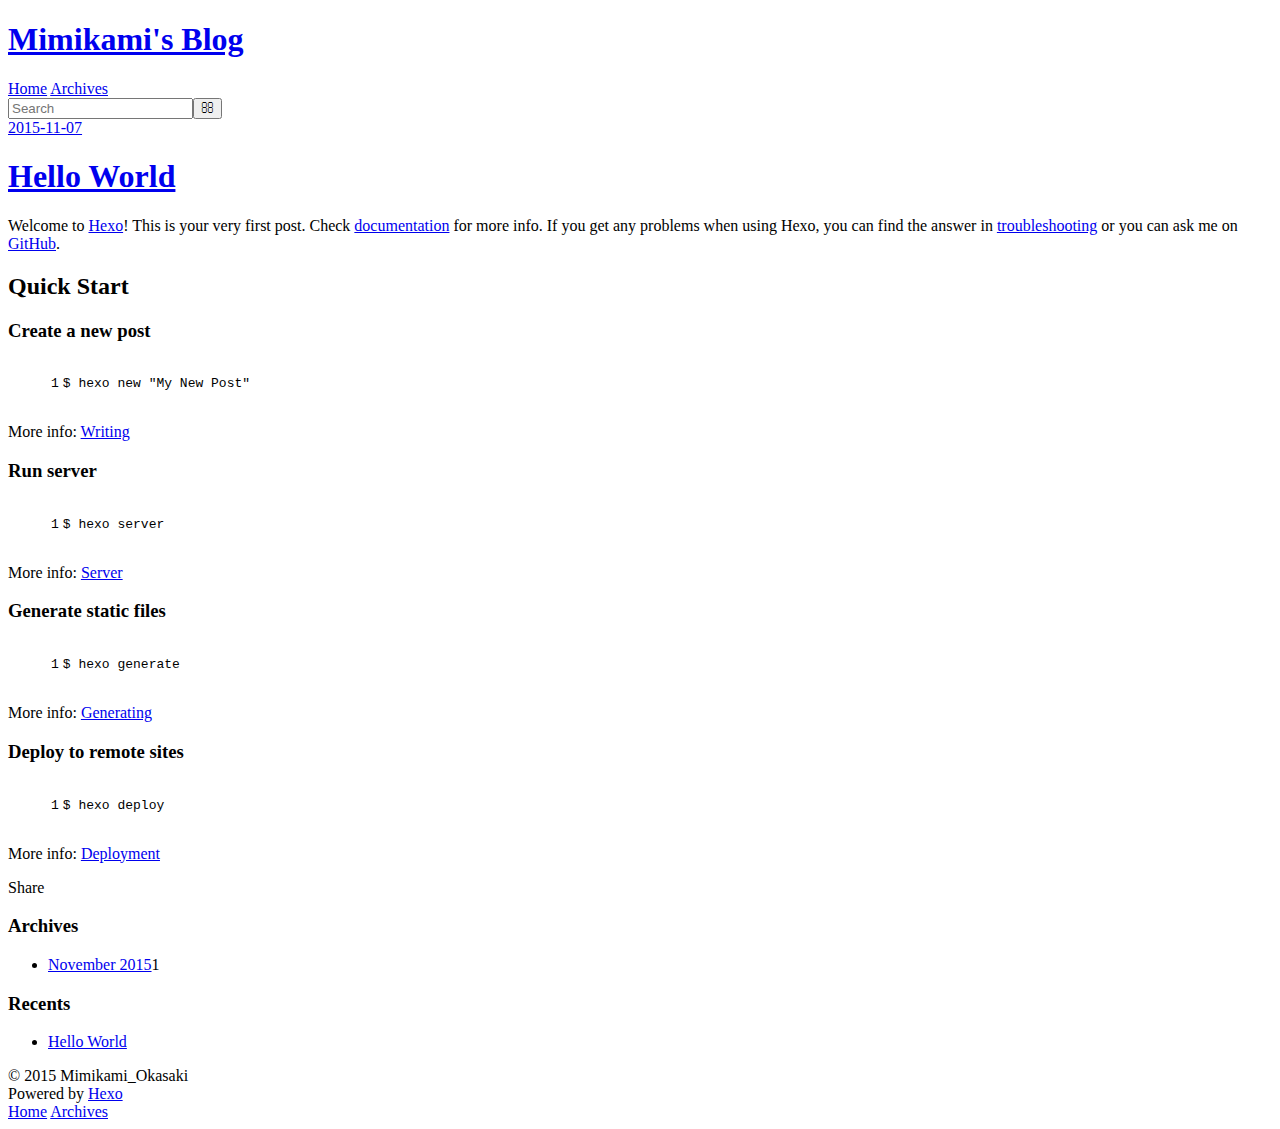
==== index.html @ e6344214 "Site updated: 2015-12-16 21:46:57" ====
<!DOCTYPE html>
<html>
<head>
  <meta charset="utf-8">
  
  <title>Mimikami&#39;s Blog</title>
  <meta name="viewport" content="width=device-width, initial-scale=1, maximum-scale=1">
  <meta name="description">
<meta property="og:type" content="website">
<meta property="og:title" content="Mimikami's Blog">
<meta property="og:url" content="http://Mimikami.github.io/blog_hexo/index.html">
<meta property="og:site_name" content="Mimikami's Blog">
<meta property="og:description">
<meta name="twitter:card" content="summary">
<meta name="twitter:title" content="Mimikami's Blog">
<meta name="twitter:description">
  
    <link rel="alternative" href="/atom.xml" title="Mimikami&#39;s Blog" type="application/atom+xml">
  
  
    <link rel="icon" href="/favicon.png">
  
  <link href="//fonts.googleapis.com/css?family=Source+Code+Pro" rel="stylesheet" type="text/css">
  <link rel="stylesheet" href="/blog_hexo/css/style.css" type="text/css">
  

</head>
<body>
  <div id="container">
    <div id="wrap">
      <header id="header">
  <div id="banner"></div>
  <div id="header-outer" class="outer">
    <div id="header-title" class="inner">
      <h1 id="logo-wrap">
        <a href="/" id="logo">Mimikami&#39;s Blog</a>
      </h1>
      
    </div>
    <div id="header-inner" class="inner">
      <nav id="main-nav">
        <a id="main-nav-toggle" class="nav-icon"></a>
        
          <a class="main-nav-link" href="/">Home</a>
        
          <a class="main-nav-link" href="/archives">Archives</a>
        
      </nav>
      <nav id="sub-nav">
        
          <a id="nav-rss-link" class="nav-icon" href="/atom.xml" title="RSS Feed"></a>
        
        <a id="nav-search-btn" class="nav-icon" title="Search"></a>
      </nav>
      <div id="search-form-wrap">
        <form action="//google.com/search" method="get" accept-charset="UTF-8" class="search-form"><input type="search" name="q" results="0" class="search-form-input" placeholder="Search"><button type="submit" class="search-form-submit">&#xF002;</button><input type="hidden" name="sitesearch" value="http://Mimikami.github.io/blog_hexo"></form>
      </div>
    </div>
  </div>
</header>
      <div class="outer">
        <section id="main">
  
    <article id="post-hello-world" class="article article-type-post" itemscope itemprop="blogPost">
  <div class="article-meta">
    <a href="/blog_hexo/2015/11/07/hello-world/" class="article-date">
  <time datetime="2015-11-07T07:19:30.053Z" itemprop="datePublished">2015-11-07</time>
</a>
    
  </div>
  <div class="article-inner">
    
    
      <header class="article-header">
        
  
    <h1 itemprop="name">
      <a class="article-title" href="/blog_hexo/2015/11/07/hello-world/">Hello World</a>
    </h1>
  

      </header>
    
    <div class="article-entry" itemprop="articleBody">
      
        <p>Welcome to <a href="http://hexo.io/" target="_blank" rel="external">Hexo</a>! This is your very first post. Check <a href="http://hexo.io/docs/" target="_blank" rel="external">documentation</a> for more info. If you get any problems when using Hexo, you can find the answer in <a href="http://hexo.io/docs/troubleshooting.html" target="_blank" rel="external">troubleshooting</a> or you can ask me on <a href="https://github.com/hexojs/hexo/issues" target="_blank" rel="external">GitHub</a>.</p>
<h2 id="Quick_Start">Quick Start</h2><h3 id="Create_a_new_post">Create a new post</h3><figure class="highlight bash"><table><tr><td class="gutter"><pre><span class="line">1</span><br></pre></td><td class="code"><pre><span class="line">$ hexo new <span class="string">"My New Post"</span></span><br></pre></td></tr></table></figure>
<p>More info: <a href="http://hexo.io/docs/writing.html" target="_blank" rel="external">Writing</a></p>
<h3 id="Run_server">Run server</h3><figure class="highlight bash"><table><tr><td class="gutter"><pre><span class="line">1</span><br></pre></td><td class="code"><pre><span class="line">$ hexo server</span><br></pre></td></tr></table></figure>
<p>More info: <a href="http://hexo.io/docs/server.html" target="_blank" rel="external">Server</a></p>
<h3 id="Generate_static_files">Generate static files</h3><figure class="highlight bash"><table><tr><td class="gutter"><pre><span class="line">1</span><br></pre></td><td class="code"><pre><span class="line">$ hexo generate</span><br></pre></td></tr></table></figure>
<p>More info: <a href="http://hexo.io/docs/generating.html" target="_blank" rel="external">Generating</a></p>
<h3 id="Deploy_to_remote_sites">Deploy to remote sites</h3><figure class="highlight bash"><table><tr><td class="gutter"><pre><span class="line">1</span><br></pre></td><td class="code"><pre><span class="line">$ hexo deploy</span><br></pre></td></tr></table></figure>
<p>More info: <a href="http://hexo.io/docs/deployment.html" target="_blank" rel="external">Deployment</a></p>

      
    </div>
    <footer class="article-footer">
      <a data-url="http://Mimikami.github.io/blog_hexo/2015/11/07/hello-world/" data-id="cigou8h9j0000t8uauvgqv0rv" class="article-share-link">Share</a>
      
      
    </footer>
  </div>
  
</article>


  
  
</section>
        
          <aside id="sidebar">
  
    
  
    
  
    
  
    
  <div class="widget-wrap">
    <h3 class="widget-title">Archives</h3>
    <div class="widget">
      <ul class="archive-list"><li class="archive-list-item"><a class="archive-list-link" href="/blog_hexo/archives/2015/11/">November 2015</a><span class="archive-list-count">1</span></li></ul>
    </div>
  </div>

  
    
  <div class="widget-wrap">
    <h3 class="widget-title">Recents</h3>
    <div class="widget">
      <ul>
        
          <li>
            <a href="/blog_hexo/2015/11/07/hello-world/">Hello World</a>
          </li>
        
      </ul>
    </div>
  </div>

  
</aside>
        
      </div>
      <footer id="footer">
  
  <div class="outer">
    <div id="footer-info" class="inner">
      &copy; 2015 Mimikami_Okasaki<br>
      Powered by <a href="http://hexo.io/" target="_blank">Hexo</a>
    </div>
  </div>
</footer>
    </div>
    <nav id="mobile-nav">
  
    <a href="/" class="mobile-nav-link">Home</a>
  
    <a href="/archives" class="mobile-nav-link">Archives</a>
  
</nav>
    

<script src="//ajax.googleapis.com/ajax/libs/jquery/2.0.3/jquery.min.js"></script>


  <link rel="stylesheet" href="/blog_hexo/fancybox/jquery.fancybox.css" type="text/css">
  <script src="/blog_hexo/fancybox/jquery.fancybox.pack.js" type="text/javascript"></script>


<script src="/blog_hexo/js/script.js" type="text/javascript"></script>

  </div>
</body>
</html>
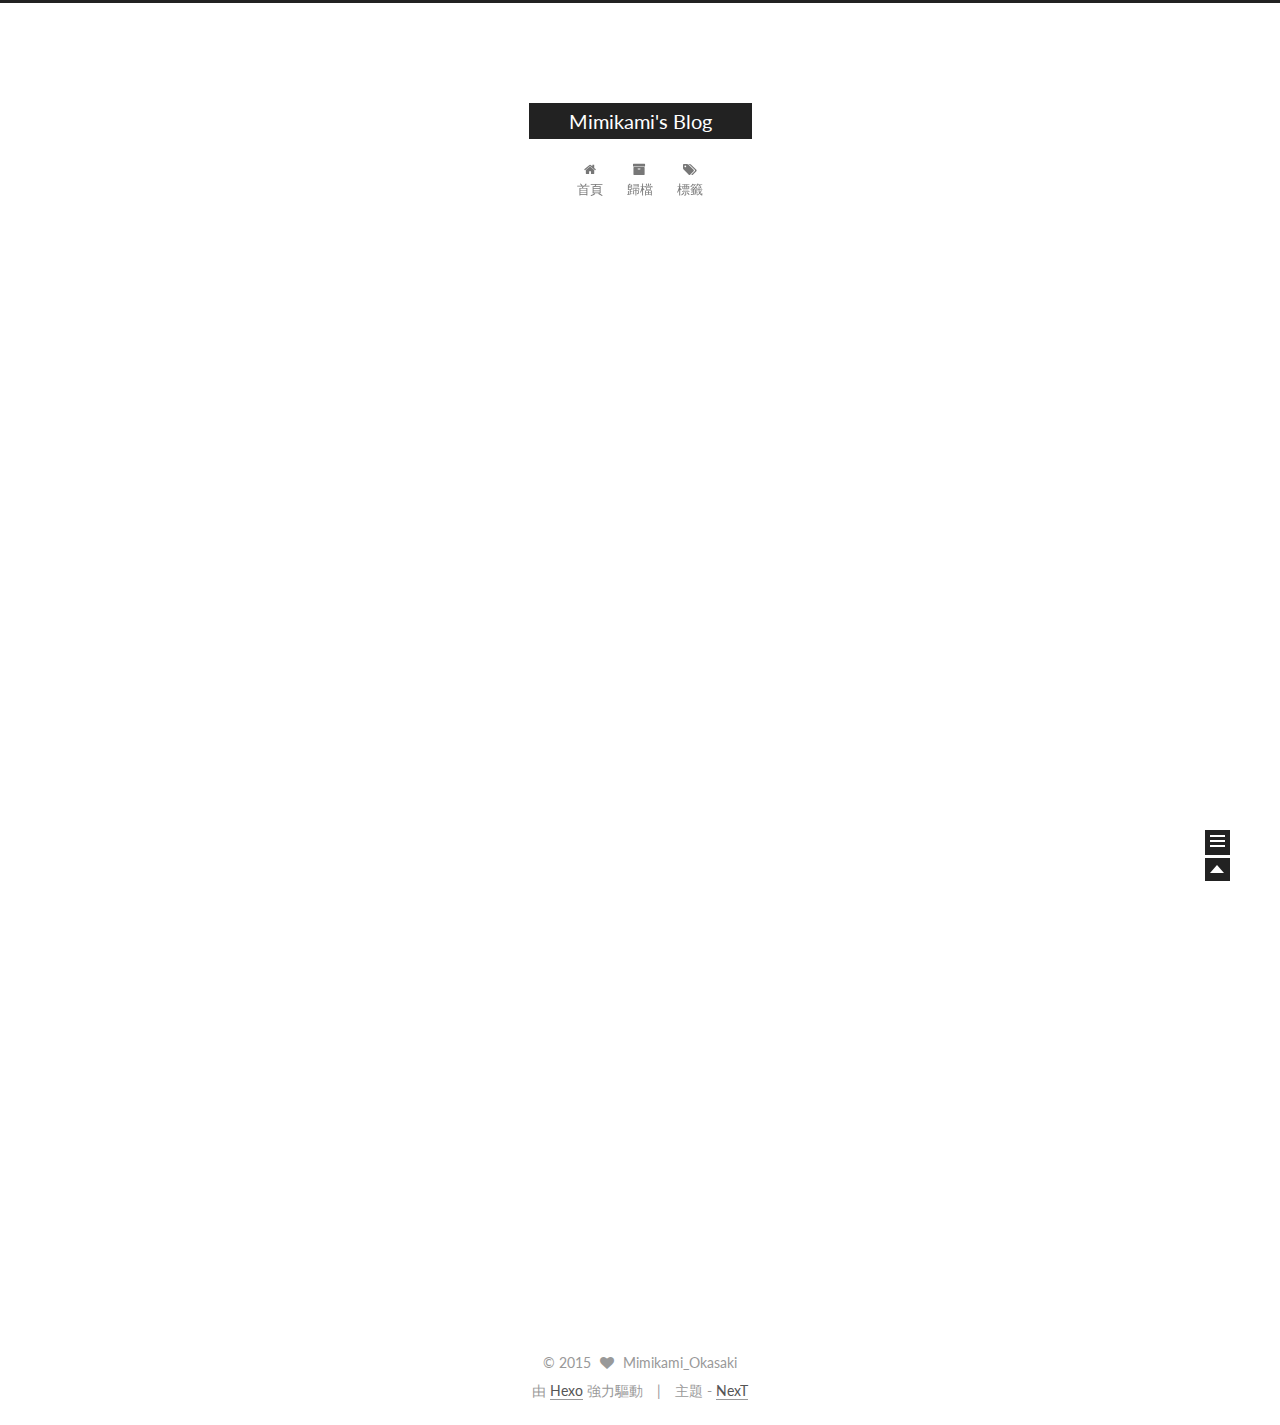
==== commit e5266e33: "Site updated: 2015-12-16 21:50:16" ====
--- a/index.html
+++ b/index.html
@@ -1,89 +1,255 @@
-<!DOCTYPE html>
-<html>
+<!doctype html>
+<html class="theme-next   use-motion ">
 <head>
-  <meta charset="utf-8">
-  
-  <title>Mimikami&#39;s Blog</title>
-  <meta name="viewport" content="width=device-width, initial-scale=1, maximum-scale=1">
-  <meta name="description">
+  <meta charset="UTF-8"/>
+<meta http-equiv="X-UA-Compatible" content="IE=edge,chrome=1" />
+<meta name="viewport" content="width=device-width, initial-scale=1, maximum-scale=1"/>
+
+
+
+<meta http-equiv="Cache-Control" content="no-transform" />
+<meta http-equiv="Cache-Control" content="no-siteapp" />
+
+
+
+
+
+
+
+
+
+
+
+
+  <link href="/vendors/fancybox/source/jquery.fancybox.css?v=2.1.5" rel="stylesheet" type="text/css"/>
+
+
+
+
+  <link href="//fonts.googleapis.com/css?family=Lato:300,400,700,400italic&subset=latin,latin-ext" rel="stylesheet" type="text/css">
+
+
+
+<link href="/vendors/font-awesome/css/font-awesome.min.css?v=4.4.0" rel="stylesheet" type="text/css" />
+
+<link href="/css/main.css?v=0.4.5.2" rel="stylesheet" type="text/css" />
+
+
+  <meta name="keywords" content="Hexo, NexT" />
+
+
+
+
+
+  <link rel="alternate" href="/atom.xml" title="Mimikami's Blog" type="application/atom+xml" />
+
+
+
+
+  <link rel="shortcut icon" type="image/x-icon" href="/favicon.ico?v=0.4.5.2" />
+
+
+
+
+
+
+<meta name="description">
 <meta property="og:type" content="website">
 <meta property="og:title" content="Mimikami's Blog">
-<meta property="og:url" content="http://Mimikami.github.io/blog_hexo/index.html">
+<meta property="og:url" content="http://Mimikami.github.io/index.html">
 <meta property="og:site_name" content="Mimikami's Blog">
 <meta property="og:description">
 <meta name="twitter:card" content="summary">
 <meta name="twitter:title" content="Mimikami's Blog">
 <meta name="twitter:description">
-  
-    <link rel="alternative" href="/atom.xml" title="Mimikami&#39;s Blog" type="application/atom+xml">
-  
-  
-    <link rel="icon" href="/favicon.png">
-  
-  <link href="//fonts.googleapis.com/css?family=Source+Code+Pro" rel="stylesheet" type="text/css">
-  <link rel="stylesheet" href="/blog_hexo/css/style.css" type="text/css">
-  
-
+
+
+
+<script type="text/javascript" id="hexo.configuration">
+  var CONFIG = {
+    scheme: '',
+    sidebar: 'post',
+    motion: true
+  };
+</script>
+
+  <title> Mimikami's Blog </title>
 </head>
-<body>
-  <div id="container">
-    <div id="wrap">
-      <header id="header">
-  <div id="banner"></div>
-  <div id="header-outer" class="outer">
-    <div id="header-title" class="inner">
-      <h1 id="logo-wrap">
-        <a href="/" id="logo">Mimikami&#39;s Blog</a>
-      </h1>
-      
-    </div>
-    <div id="header-inner" class="inner">
-      <nav id="main-nav">
-        <a id="main-nav-toggle" class="nav-icon"></a>
-        
-          <a class="main-nav-link" href="/">Home</a>
-        
-          <a class="main-nav-link" href="/archives">Archives</a>
-        
-      </nav>
-      <nav id="sub-nav">
-        
-          <a id="nav-rss-link" class="nav-icon" href="/atom.xml" title="RSS Feed"></a>
-        
-        <a id="nav-search-btn" class="nav-icon" title="Search"></a>
-      </nav>
-      <div id="search-form-wrap">
-        <form action="//google.com/search" method="get" accept-charset="UTF-8" class="search-form"><input type="search" name="q" results="0" class="search-form-input" placeholder="Search"><button type="submit" class="search-form-submit">&#xF002;</button><input type="hidden" name="sitesearch" value="http://Mimikami.github.io/blog_hexo"></form>
-      </div>
-    </div>
+
+<body itemscope itemtype="http://schema.org/WebPage" lang="">
+
+  <!--[if lte IE 8]>
+  <div style=' clear: both; height: 59px; padding:0 0 0 15px; position: relative;margin:0 auto;'>
+    <a href="http://windows.microsoft.com/en-US/internet-explorer/products/ie/home?ocid=ie6_countdown_bannercode">
+      <img src="http://7u2nvr.com1.z0.glb.clouddn.com/picouterie.jpg" border="0" height="42" width="820"
+           alt="You are using an outdated browser. For a faster, safer browsing experience, upgrade for free today or use other browser ,like chrome firefox safari."
+           style='margin-left:auto;margin-right:auto;display: block;'/>
+    </a>
   </div>
-</header>
-      <div class="outer">
-        <section id="main">
-  
-    <article id="post-hello-world" class="article article-type-post" itemscope itemprop="blogPost">
-  <div class="article-meta">
-    <a href="/blog_hexo/2015/11/07/hello-world/" class="article-date">
-  <time datetime="2015-11-07T07:19:30.053Z" itemprop="datePublished">2015-11-07</time>
-</a>
-    
+<![endif]-->
+  
+
+
+
+
+
+
+  <div class="container one-column 
+   page-home 
+">
+    <div class="headband"></div>
+
+    <header id="header" class="header" itemscope itemtype="http://schema.org/WPHeader">
+      <div class="header-inner"><div class="site-meta ">
+  
+
+  <div class="custom-logo-site-title">
+    <a href="/"  class="brand" rel="start">
+      <span class="logo-line-before"><i></i></span>
+      <span class="site-title">Mimikami's Blog</span>
+      <span class="logo-line-after"><i></i></span>
+    </a>
   </div>
-  <div class="article-inner">
-    
-    
-      <header class="article-header">
-        
-  
-    <h1 itemprop="name">
-      <a class="article-title" href="/blog_hexo/2015/11/07/hello-world/">Hello World</a>
-    </h1>
-  
-
+  <p class="site-subtitle"></p>
+</div>
+
+<div class="site-nav-toggle">
+  <button>
+    <span class="btn-bar"></span>
+    <span class="btn-bar"></span>
+    <span class="btn-bar"></span>
+  </button>
+</div>
+
+<nav class="site-nav">
+  
+
+  
+    <ul id="menu" class="menu ">
+      
+        
+        <li class="menu-item menu-item-home">
+          <a href="/" rel="section">
+            
+              <i class="menu-item-icon fa fa-home fa-fw"></i> <br />
+            
+            首頁
+          </a>
+        </li>
+      
+        
+        <li class="menu-item menu-item-archives">
+          <a href="/archives" rel="section">
+            
+              <i class="menu-item-icon fa fa-archive fa-fw"></i> <br />
+            
+            歸檔
+          </a>
+        </li>
+      
+        
+        <li class="menu-item menu-item-tags">
+          <a href="/tags" rel="section">
+            
+              <i class="menu-item-icon fa fa-tags fa-fw"></i> <br />
+            
+            標籤
+          </a>
+        </li>
+      
+
+      
+      
+    </ul>
+  
+
+  
+</nav>
+
+ </div>
+    </header>
+
+    <main id="main" class="main">
+      <div class="main-inner">
+        <div id="content" class="content">
+          
+  <section id="posts" class="posts-expand">
+
+    
+
+    
+    
+      
+      
+        
+        
+        
+      
+
+      
+    
+
+    
+      
+
+  
+  
+
+  
+  
+  
+
+  <article class="post post-type-normal " itemscope itemtype="http://schema.org/Article">
+
+    
+      <header class="post-header">
+
+        
+        
+          <h1 class="post-title" itemprop="name headline">
+            
+            
+              
+                
+                <a class="post-title-link" href="/2015/11/07/hello-world/" itemprop="url">
+                  Hello World
+                </a>
+              
+            
+          </h1>
+        
+
+        <div class="post-meta">
+          <span class="post-time">
+            發表於
+            <time itemprop="dateCreated" datetime="2015-11-07T15:19:30+08:00" content="2015-11-07">
+              2015-11-07
+            </time>
+          </span>
+
+          
+
+          
+            
+          
+
+          
+
+        </div>
       </header>
     
-    <div class="article-entry" itemprop="articleBody">
-      
-        <p>Welcome to <a href="http://hexo.io/" target="_blank" rel="external">Hexo</a>! This is your very first post. Check <a href="http://hexo.io/docs/" target="_blank" rel="external">documentation</a> for more info. If you get any problems when using Hexo, you can find the answer in <a href="http://hexo.io/docs/troubleshooting.html" target="_blank" rel="external">troubleshooting</a> or you can ask me on <a href="https://github.com/hexojs/hexo/issues" target="_blank" rel="external">GitHub</a>.</p>
+
+
+    <div class="post-body">
+
+      
+      
+
+      
+        
+          <span itemprop="articleBody">
+            
+              <p>Welcome to <a href="http://hexo.io/" target="_blank" rel="external">Hexo</a>! This is your very first post. Check <a href="http://hexo.io/docs/" target="_blank" rel="external">documentation</a> for more info. If you get any problems when using Hexo, you can find the answer in <a href="http://hexo.io/docs/troubleshooting.html" target="_blank" rel="external">troubleshooting</a> or you can ask me on <a href="https://github.com/hexojs/hexo/issues" target="_blank" rel="external">GitHub</a>.</p>
 <h2 id="Quick_Start">Quick Start</h2><h3 id="Create_a_new_post">Create a new post</h3><figure class="highlight bash"><table><tr><td class="gutter"><pre><span class="line">1</span><br></pre></td><td class="code"><pre><span class="line">$ hexo new <span class="string">"My New Post"</span></span><br></pre></td></tr></table></figure>
 <p>More info: <a href="http://hexo.io/docs/writing.html" target="_blank" rel="external">Writing</a></p>
 <h3 id="Run_server">Run server</h3><figure class="highlight bash"><table><tr><td class="gutter"><pre><span class="line">1</span><br></pre></td><td class="code"><pre><span class="line">$ hexo server</span><br></pre></td></tr></table></figure>
@@ -93,85 +259,189 @@
 <h3 id="Deploy_to_remote_sites">Deploy to remote sites</h3><figure class="highlight bash"><table><tr><td class="gutter"><pre><span class="line">1</span><br></pre></td><td class="code"><pre><span class="line">$ hexo deploy</span><br></pre></td></tr></table></figure>
 <p>More info: <a href="http://hexo.io/docs/deployment.html" target="_blank" rel="external">Deployment</a></p>
 
+            
+          </span>
+        
       
     </div>
-    <footer class="article-footer">
-      <a data-url="http://Mimikami.github.io/blog_hexo/2015/11/07/hello-world/" data-id="cigou8h9j0000t8uauvgqv0rv" class="article-share-link">Share</a>
-      
+
+    <footer class="post-footer">
+      
+
+      
+
+      
+      
+        <div class="post-eof"></div>
       
     </footer>
-  </div>
-  
-</article>
-
-
-  
-  
-</section>
-        
-          <aside id="sidebar">
-  
-    
-  
-    
-  
-    
-  
-    
-  <div class="widget-wrap">
-    <h3 class="widget-title">Archives</h3>
-    <div class="widget">
-      <ul class="archive-list"><li class="archive-list-item"><a class="archive-list-link" href="/blog_hexo/archives/2015/11/">November 2015</a><span class="archive-list-count">1</span></li></ul>
+  </article>
+
+
+    
+
+  </section>
+
+  
+
+
+        </div>
+
+        
+
+
+        
+
+      </div>
+
+      
+        
+  
+  <div class="sidebar-toggle">
+    <div class="sidebar-toggle-line-wrap">
+      <span class="sidebar-toggle-line sidebar-toggle-line-first"></span>
+      <span class="sidebar-toggle-line sidebar-toggle-line-middle"></span>
+      <span class="sidebar-toggle-line sidebar-toggle-line-last"></span>
     </div>
   </div>
 
-  
-    
-  <div class="widget-wrap">
-    <h3 class="widget-title">Recents</h3>
-    <div class="widget">
-      <ul>
-        
-          <li>
-            <a href="/blog_hexo/2015/11/07/hello-world/">Hello World</a>
-          </li>
-        
-      </ul>
+  <aside id="sidebar" class="sidebar">
+    <div class="sidebar-inner">
+
+      
+
+      
+
+      <section class="site-overview sidebar-panel  sidebar-panel-active ">
+        <div class="site-author motion-element" itemprop="author" itemscope itemtype="http://schema.org/Person">
+          <img class="site-author-image" src="/images/icon_l_rur_sd.png" alt="Mimikami_Okasaki" itemprop="image"/>
+          <p class="site-author-name" itemprop="name">Mimikami_Okasaki</p>
+        </div>
+        <p class="site-description motion-element" itemprop="description"></p>
+        <nav class="site-state motion-element">
+          <div class="site-state-item site-state-posts">
+            <a href="/archives">
+              <span class="site-state-item-count">1</span>
+              <span class="site-state-item-name">文章</span>
+            </a>
+          </div>
+
+          <div class="site-state-item site-state-categories">
+            
+              <span class="site-state-item-count">0</span>
+              <span class="site-state-item-name">分類</span>
+              
+          </div>
+
+          <div class="site-state-item site-state-tags">
+            <a href="/tags">
+              <span class="site-state-item-count">0</span>
+              <span class="site-state-item-name">標籤</span>
+              </a>
+          </div>
+
+        </nav>
+
+        
+          <div class="feed-link motion-element">
+            <a href="/atom.xml" rel="alternate">
+              <i class="fa fa-rss"></i>
+              RSS
+            </a>
+          </div>
+        
+
+        <div class="links-of-author motion-element">
+          
+        </div>
+
+        
+        
+
+        <div class="links-of-author motion-element">
+          
+        </div>
+
+      </section>
+
+      
+
     </div>
+  </aside>
+
+
+      
+    </main>
+
+    <footer id="footer" class="footer">
+      <div class="footer-inner">
+        <div class="copyright" >
+  
+  &copy; 
+  <span itemprop="copyrightYear">2015</span>
+  <span class="with-love">
+    <i class="icon-next-heart fa fa-heart"></i>
+  </span>
+  <span class="author" itemprop="copyrightHolder">Mimikami_Okasaki</span>
+</div>
+
+<div class="powered-by">
+  由 <a class="theme-link" href="http://hexo.io">Hexo</a> 強力驅動
+</div>
+
+<div class="theme-info">
+  主題 -
+  <a class="theme-link" href="https://github.com/iissnan/hexo-theme-next">
+    NexT
+  </a>
+</div>
+
+
+
+      </div>
+    </footer>
+
+    <div class="back-to-top"></div>
   </div>
 
-  
-</aside>
-        
-      </div>
-      <footer id="footer">
-  
-  <div class="outer">
-    <div id="footer-info" class="inner">
-      &copy; 2015 Mimikami_Okasaki<br>
-      Powered by <a href="http://hexo.io/" target="_blank">Hexo</a>
-    </div>
-  </div>
-</footer>
-    </div>
-    <nav id="mobile-nav">
-  
-    <a href="/" class="mobile-nav-link">Home</a>
-  
-    <a href="/archives" class="mobile-nav-link">Archives</a>
-  
-</nav>
-    
-
-<script src="//ajax.googleapis.com/ajax/libs/jquery/2.0.3/jquery.min.js"></script>
-
-
-  <link rel="stylesheet" href="/blog_hexo/fancybox/jquery.fancybox.css" type="text/css">
-  <script src="/blog_hexo/fancybox/jquery.fancybox.pack.js" type="text/javascript"></script>
-
-
-<script src="/blog_hexo/js/script.js" type="text/javascript"></script>
-
-  </div>
+  <script type="text/javascript" src="/vendors/jquery/index.js?v=2.1.3"></script>
+
+  
+  
+
+  
+    
+    
+
+  
+
+
+  
+
+  
+  <script type="text/javascript" src="/vendors/fancybox/source/jquery.fancybox.pack.js"></script>
+  <script type="text/javascript" src="/js/fancy-box.js?v=0.4.5.2"></script>
+
+
+  <script type="text/javascript" src="/js/helpers.js?v=0.4.5.2"></script>
+  <script type="text/javascript" src="/vendors/velocity/velocity.min.js"></script>
+<script type="text/javascript" src="/vendors/velocity/velocity.ui.min.js"></script>
+
+<script type="text/javascript" src="/js/motion.js?v=0.4.5.2" id="motion.global"></script>
+
+
+  <script type="text/javascript" src="/vendors/fastclick/lib/fastclick.min.js?v=1.0.6"></script>
+  <script type="text/javascript" src="/vendors/jquery_lazyload/jquery.lazyload.js?v=1.9.7"></script>
+
+  
+
+  <script type="text/javascript" src="/js/bootstrap.js"></script>
+
+  
+  
+
+  
+  
+
 </body>
-</html>+</html>
--- a/css/main.css
+++ b/css/main.css
@@ -0,0 +1,2040 @@
+/* normalize.css v3.0.2 | MIT License | git.io/normalize */
+html {
+  font-family: sans-serif; /* 1 */
+  -ms-text-size-adjust: 100%; /* 2 */
+  -webkit-text-size-adjust: 100%; /* 2 */
+}
+body {
+  margin: 0;
+}
+article,
+aside,
+details,
+figcaption,
+figure,
+footer,
+header,
+hgroup,
+main,
+menu,
+nav,
+section,
+summary {
+  display: block;
+}
+audio,
+canvas,
+progress,
+video {
+  display: inline-block; /* 1 */
+  vertical-align: baseline; /* 2 */
+}
+audio:not([controls]) {
+  display: none;
+  height: 0;
+}
+[hidden],
+template {
+  display: none;
+}
+a {
+  background-color: transparent;
+}
+a:active,
+a:hover {
+  outline: 0;
+}
+abbr[title] {
+  border-bottom: 1px dotted;
+}
+b,
+strong {
+  font-weight: bold;
+}
+dfn {
+  font-style: italic;
+}
+h1 {
+  font-size: 2em;
+  margin: 0.67em 0;
+}
+mark {
+  background: #ff0;
+  color: #000;
+}
+small {
+  font-size: 80%;
+}
+sub,
+sup {
+  font-size: 75%;
+  line-height: 0;
+  position: relative;
+  vertical-align: baseline;
+}
+sup {
+  top: -0.5em;
+}
+sub {
+  bottom: -0.25em;
+}
+img {
+  border: 0;
+}
+svg:not(:root) {
+  overflow: hidden;
+}
+figure {
+  margin: 1em 40px;
+}
+hr {
+  -moz-box-sizing: content-box;
+  box-sizing: content-box;
+  height: 0;
+}
+pre {
+  overflow: auto;
+}
+code,
+kbd,
+pre,
+samp {
+  font-family: monospace, monospace;
+  font-size: 1em;
+}
+button,
+input,
+optgroup,
+select,
+textarea {
+  color: inherit; /* 1 */
+  font: inherit; /* 2 */
+  margin: 0; /* 3 */
+}
+button {
+  overflow: visible;
+}
+button,
+select {
+  text-transform: none;
+}
+button,
+html input[type="button"],
+input[type="reset"],
+input[type="submit"] {
+  -webkit-appearance: button; /* 2 */
+  cursor: pointer; /* 3 */
+}
+button[disabled],
+html input[disabled] {
+  cursor: default;
+}
+button::-moz-focus-inner,
+input::-moz-focus-inner {
+  border: 0;
+  padding: 0;
+}
+input {
+  line-height: normal;
+}
+input[type="checkbox"],
+input[type="radio"] {
+  box-sizing: border-box; /* 1 */
+  padding: 0; /* 2 */
+}
+input[type="number"]::-webkit-inner-spin-button,
+input[type="number"]::-webkit-outer-spin-button {
+  height: auto;
+}
+input[type="search"] {
+  -webkit-appearance: textfield; /* 1 */
+  -moz-box-sizing: content-box;
+  -webkit-box-sizing: content-box; /* 2 */
+  box-sizing: content-box;
+}
+input[type="search"]::-webkit-search-cancel-button,
+input[type="search"]::-webkit-search-decoration {
+  -webkit-appearance: none;
+}
+fieldset {
+  border: 1px solid #c0c0c0;
+  margin: 0 2px;
+  padding: 0.35em 0.625em 0.75em;
+}
+legend {
+  border: 0; /* 1 */
+  padding: 0; /* 2 */
+}
+textarea {
+  overflow: auto;
+}
+optgroup {
+  font-weight: bold;
+}
+table {
+  border-collapse: collapse;
+  border-spacing: 0;
+}
+td,
+th {
+  padding: 0;
+}
+::selection {
+  background: #262a30;
+  color: #fff;
+}
+body {
+  position: relative;
+  font-family: Lato, "PingFang SC", "Microsoft YaHei", sans-serif;
+  font-size: 14px;
+  line-height: 2;
+  color: #555;
+  background: #fff;
+}
+@media (max-width: 767px) {
+  body {
+    padding-right: 0 !important;
+  }
+}
+@media (min-width: 768px) and (max-width: 991px) {
+  body {
+    padding-right: 0 !important;
+  }
+}
+@media (min-width: 1600px) {
+  body {
+    font-size: 16px;
+  }
+}
+h1,
+h2,
+h3,
+h4,
+h5,
+h6 {
+  margin: 0;
+  padding: 0;
+  font-weight: bold;
+  line-height: 1;
+  font-family: Lato, "PingFang SC", "Microsoft YaHei", sans-serif;
+}
+h1 {
+  font-size: 22px;
+}
+@media (max-width: 767px) {
+  h1 {
+    font-size: 18px;
+  }
+}
+h2 {
+  font-size: 20px;
+}
+@media (max-width: 767px) {
+  h2 {
+    font-size: 16px;
+  }
+}
+h3 {
+  font-size: 18px;
+}
+@media (max-width: 767px) {
+  h3 {
+    font-size: 14px;
+  }
+}
+h4 {
+  font-size: 16px;
+}
+@media (max-width: 767px) {
+  h4 {
+    font-size: 12px;
+  }
+}
+h5 {
+  font-size: 14px;
+}
+@media (max-width: 767px) {
+  h5 {
+    font-size: 10px;
+  }
+}
+h6 {
+  font-size: 12px;
+}
+@media (max-width: 767px) {
+  h6 {
+    font-size: 8px;
+  }
+}
+p {
+  margin: 0 0 25px 0;
+}
+a {
+  color: #555;
+  text-decoration: none;
+  border-bottom: 1px solid #999;
+}
+a:hover {
+  color: #222;
+  border-bottom-color: #222;
+}
+ul {
+  list-style: none;
+}
+blockquote {
+  margin: 0;
+  padding: 0;
+}
+img {
+  display: block;
+  margin: auto 0;
+  max-width: 100%;
+  height: auto;
+}
+h2,
+h3,
+h4,
+h5,
+h6 {
+  margin: 20px 0 15px;
+}
+ul {
+  list-style: square;
+}
+a {
+  word-wrap: break-word;
+}
+hr {
+  margin: 40px 0;
+  height: 3px;
+  border: none;
+  background-color: #ddd;
+  background-image: repeating-linear-gradient(-45deg, #fff, #fff 4px, transparent 4px, transparent 8px);
+}
+blockquote {
+  padding: 0 15px;
+  color: #666;
+  border-left: 4px solid #ddd;
+}
+blockquote cite::before {
+  content: "-";
+  padding: 0 5px;
+}
+dt {
+  font-weight: 700;
+}
+dd {
+  margin: 0;
+  padding: 0;
+}
+.pullquote {
+  width: 45%;
+}
+.pullquote.left {
+  float: left;
+  margin-left: 5px;
+  margin-right: 10px;
+}
+.pullquote.right {
+  float: right;
+  margin-left: 10px;
+  margin-right: 5px;
+}
+.highlight table,
+.gist table {
+  width: auto;
+}
+.highlight table td,
+.gist table td {
+  border: none;
+}
+.highlight a,
+.gist a {
+  color: #222 !important;
+  text-decoration: none !important;
+}
+.video-container {
+  position: relative;
+  padding-top: 60%;
+  height: 0;
+  overflow: hidden;
+}
+.video-container iframe,
+.video-container object,
+.video-container embed {
+  position: absolute;
+  top: 0;
+  left: 0;
+  width: 100%;
+  height: 100%;
+}
+table {
+  margin: 20px 0;
+  width: 100%;
+  border-collapse: collapse;
+  border-spacing: 0;
+  border: 1px solid #ddd;
+  font-size: 14px;
+}
+table>tbody>tr:nth-of-type(odd) {
+  background-color: #f9f9f9;
+}
+table>tbody>tr:hover {
+  background-color: #f5f5f5;
+}
+caption,
+th,
+td {
+  padding: 8px;
+  text-align: left;
+  vertical-align: middle;
+  font-weight: normal;
+}
+th,
+td {
+  border-bottom: 3px solid #ddd;
+  border-right: 1px solid #eee;
+}
+th {
+  padding-bottom: 10px;
+  font-weight: 700;
+}
+td {
+  border-bottom-width: 1px;
+}
+.text-left {
+  text-align: left;
+}
+.text-center {
+  text-align: center;
+}
+.text-right {
+  text-align: right;
+}
+.text-justify {
+  text-align: justify;
+}
+.text-nowrap {
+  white-space: nowrap;
+}
+.text-lowercase {
+  text-transform: lowercase;
+}
+.text-uppercase {
+  text-transform: uppercase;
+}
+.text-capitalize {
+  text-transform: capitalize;
+}
+.center-block {
+  display: block;
+  margin-left: auto;
+  margin-right: auto;
+}
+.clearfix:before,
+.clearfix:after {
+  content: " ";
+  display: table;
+}
+.clearfix:after {
+  clear: both;
+}
+.full-image.full-image.full-image {
+  border: none;
+  max-width: 100%;
+  width: auto;
+  margin: 0;
+}
+@media (min-width: 992px) {
+  .full-image.full-image.full-image {
+    max-width: none;
+    width: 126%;
+    margin: 0 -13%;
+  }
+}
+.use-motion .motion-element {
+  opacity: 0;
+}
+pre,
+.highlight {
+  background: #f7f7f7;
+  margin: 20px 0;
+  padding: 15px;
+  overflow: auto;
+  font-size: 13px;
+  color: #4d4d4c;
+  line-height: 1.6;
+}
+.highlight .gutter pre,
+.gist .gist-file .gist-data .line-numbers {
+  color: #666;
+}
+pre,
+code {
+  font-family: "Input Mono", "PT Mono", Consolas, Monaco, Menlo, monospace;
+}
+code {
+  word-break: break-all;
+  background: #eee;
+  text-shadow: 0 1px #fff;
+  padding: 0 0.3em;
+}
+pre code {
+  background: none;
+  text-shadow: none;
+  padding: 0;
+}
+.highlight pre {
+  border: none;
+  margin: 0;
+  padding: 1px;
+}
+.highlight table {
+  margin: 0;
+  width: auto;
+  border: none;
+}
+.highlight td {
+  border: none;
+  padding: 0;
+}
+.highlight figcaption {
+  font-size: 0.85em;
+  color: #8e908c;
+  line-height: 1em;
+  margin-bottom: 1em;
+}
+.highlight figcaption:before,
+.highlight figcaption:after {
+  content: " ";
+  display: table;
+}
+.highlight figcaption:after {
+  clear: both;
+}
+.highlight figcaption a {
+  float: right;
+}
+.highlight .gutter pre {
+  text-align: right;
+  padding-right: 20px;
+}
+.highlight .line {
+  height: 20px;
+}
+.gist {
+  margin: 20px 0;
+  border-style: solid;
+  border-color: #ccc;
+  border-width: 1px 0;
+  background: #f7f7f7;
+  padding: 15px 40px 15px 15px;
+}
+.gist .gist-file {
+  border: none;
+  font-family: "Input Mono", "PT Mono", Consolas, Monaco, Menlo, monospace;
+  margin: 0;
+}
+.gist .gist-file .gist-data {
+  background: none;
+  border: none;
+}
+.gist .gist-file .gist-data .line-numbers {
+  background: none;
+  border: none;
+  padding: 0 20px 0 0;
+}
+.gist .gist-file .gist-data .line-data {
+  padding: 0 !important;
+}
+.gist .gist-file .highlight {
+  margin: 0;
+  padding: 0;
+  border: none;
+}
+.gist .gist-file .gist-meta {
+  background: #f7f7f7;
+  color: #8e908c;
+  font: 13px Lato, "PingFang SC", "Microsoft YaHei", sans-serif;
+  text-shadow: 0 0;
+  padding: 0;
+  margin-top: 1em;
+  margin-left: 40px;
+}
+.gist .gist-file .gist-meta a {
+  color: color-link;
+  font-weight: normal;
+}
+.gist .gist-file .gist-meta a:hover {
+  text-decoration: underline;
+}
+pre .comment {
+  color: #8e908c;
+}
+pre .variable,
+pre .attribute,
+pre .tag,
+pre .regexp,
+pre .ruby .constant,
+pre .xml .tag .title,
+pre .xml .pi,
+pre .xml .doctype,
+pre .html .doctype,
+pre .css .id,
+pre .css .class,
+pre .css .pseudo {
+  color: #c82829;
+}
+pre .number,
+pre .preprocessor,
+pre .built_in,
+pre .literal,
+pre .params,
+pre .constant {
+  color: #f5871f;
+}
+pre .ruby .class .title,
+pre .css .rules .attribute {
+  color: #718c00;
+}
+pre .string,
+pre .value,
+pre .inheritance,
+pre .header,
+pre .ruby .symbol,
+pre .xml .cdata {
+  color: #718c00;
+}
+pre .title,
+pre .css .hexcolor {
+  color: #3e999f;
+}
+pre .function,
+pre .python .decorator,
+pre .python .title,
+pre .ruby .function .title,
+pre .ruby .title .keyword,
+pre .perl .sub,
+pre .javascript .title,
+pre .coffeescript .title {
+  color: #4271ae;
+}
+pre .keyword,
+pre .javascript .function {
+  color: #8959a8;
+}
+html,
+body {
+  height: 100%;
+}
+.container {
+  position: relative;
+  min-height: 100%;
+}
+.header-inner {
+  margin: 0 auto;
+  padding: 100px 0 70px;
+  width: 1200px;
+}
+.one-column .header-inner {
+  width: 700px;
+}
+@media (min-width: 1600px) {
+  .one-column .header-inner {
+    width: 900px;
+  }
+}
+.main {
+  padding-bottom: 150px;
+}
+.main-inner {
+  margin: 0 auto;
+  width: 1200px;
+}
+.one-column .main-inner {
+  width: 700px;
+}
+@media (min-width: 1600px) {
+  .one-column .main-inner {
+    width: 900px;
+  }
+}
+.footer {
+  position: absolute;
+  left: 0;
+  bottom: 0;
+  width: 100%;
+  min-height: 50px;
+}
+.footer-inner {
+  margin: 20px auto;
+  width: 1200px;
+}
+.one-column .footer-inner {
+  width: 700px;
+}
+@media (min-width: 1600px) {
+  .one-column .footer-inner {
+    width: 900px;
+  }
+}
+.headband {
+  height: 3px;
+  background: #222;
+}
+.header {
+  background: #fff;
+}
+.header-inner {
+  position: relative;
+}
+.site-meta {
+  margin: 0;
+  text-align: center;
+}
+@media (max-width: 767px) {
+  .site-meta {
+    text-align: center;
+  }
+}
+.brand {
+  position: relative;
+  display: inline-block;
+  padding: 0 40px;
+  color: #fff;
+  background: #222;
+  border-bottom: none;
+  font-family: Lato, "PingFang SC", "Microsoft YaHei", sans-serif;
+}
+.brand:hover {
+  color: #fff;
+}
+.logo {
+  display: inline-block;
+  margin-right: 5px;
+  line-height: 36px;
+  vertical-align: top;
+}
+.site-title {
+  display: inline-block;
+  vertical-align: top;
+  line-height: 36px;
+  font-size: 20px;
+  font-weight: normal;
+}
+.site-subtitle {
+  margin-top: 10px;
+  font-size: 13px;
+  color: #999;
+}
+.use-motion .brand {
+  opacity: 0;
+}
+.use-motion .logo,
+.use-motion .site-title,
+.use-motion .site-subtitle {
+  opacity: 0;
+  position: relative;
+  top: -10px;
+}
+.site-nav-toggle {
+  display: none;
+  position: absolute;
+  top: 10px;
+  left: 10px;
+}
+@media (max-width: 767px) {
+  .site-nav-toggle {
+    display: block;
+  }
+}
+.site-nav-toggle button {
+  margin-top: 2px;
+  padding: 9px 10px;
+  background: transparent;
+  border: none;
+}
+@media (max-width: 767px) {
+  .site-nav {
+    display: none;
+    margin: 0 -10px;
+    clear: both;
+    border-top: 1px solid #ddd;
+  }
+}
+@media (min-width: 768px) and (max-width: 991px) {
+  .site-nav {
+    display: block !important;
+  }
+}
+@media (min-width: 992px) {
+  .site-nav {
+    display: block !important;
+  }
+}
+.menu {
+  margin-top: 20px;
+  padding-left: 0;
+  text-align: center;
+}
+@media (max-width: 767px) {
+  .menu {
+    padding-left: 10px;
+  }
+}
+.menu .menu-item {
+  display: inline-block;
+  margin: 0 10px;
+}
+@media screen and (max-width: 767px) {
+  .menu .menu-item {
+    margin-top: 10px;
+  }
+}
+.menu .menu-item a {
+  display: block;
+  font-size: 13px;
+  text-transform: capitalize;
+  line-height: 1.5;
+  border-bottom: 1px solid transparent;
+  transition-property: border-color;
+  transition-duration: 0.2s;
+  transition-timing-function: ease-in-out;
+  transition-delay: 0s;
+}
+.menu .menu-item a:hover {
+  border-bottom-color: #222;
+}
+.use-motion .menu-item {
+  opacity: 0;
+}
+.translation {
+  margin-top: -20px;
+  font-size: 14px;
+  color: #999;
+}
+.post:last-child .post-eof.post-eof.post-eof {
+  display: none;
+}
+.sidebar-toggle {
+  position: fixed;
+  right: 50px;
+  bottom: 45px;
+  width: 15px;
+  height: 15px;
+  padding: 5px;
+  background: #222;
+  line-height: 0;
+  z-index: 1050;
+  cursor: pointer;
+  -webkit-transform: translateZ(0);
+}
+@media (min-width: 768px) and (max-width: 991px) {
+  .sidebar-toggle {
+    display: none;
+  }
+}
+@media (max-width: 767px) {
+  .sidebar-toggle {
+    display: none;
+  }
+}
+.sidebar-toggle-line {
+  position: relative;
+  display: inline-block;
+  vertical-align: top;
+  height: 2px;
+  width: 100%;
+  background: #fff;
+  margin-top: 3px;
+}
+.sidebar-toggle-line:first-child {
+  margin-top: 0;
+}
+.sidebar {
+  width: 0;
+  position: fixed;
+  right: 0;
+  top: 0;
+  bottom: 0;
+  z-index: 1040;
+  box-shadow: inset 0 2px 6px #000;
+  background: #222;
+  -webkit-transform: translateZ(0);
+}
+.sidebar a {
+  color: #999;
+  border-bottom-color: #555;
+}
+.sidebar a:hover {
+  color: #eee;
+}
+@media (min-width: 768px) and (max-width: 991px) {
+  .sidebar {
+    display: none !important;
+  }
+}
+@media (max-width: 767px) {
+  .sidebar {
+    display: none !important;
+  }
+}
+.sidebar-inner {
+  position: relative;
+  padding: 20px 10px;
+  color: #999;
+  text-align: center;
+}
+.site-author-image {
+  display: block;
+  margin: 0 auto;
+  max-width: 96px;
+  height: auto;
+  border: 2px solid #333;
+  padding: 2px;
+}
+.site-author-name {
+  margin: 5px 0 0;
+  color: #f5f5f5;
+}
+.site-description {
+  margin-top: 5px;
+  font-size: 14px;
+  color: #555;
+}
+.site-state {
+  overflow: hidden;
+  line-height: 1.4;
+}
+.site-state-item {
+  display: inline-block;
+  padding: 0 15px;
+  border-left: 1px solid #333;
+}
+.site-state-item:first-child {
+  border-left: none;
+}
+.site-state-item a {
+  border-bottom: none;
+}
+.site-state-item-count {
+  display: block;
+  text-align: center;
+  font-size: 18px;
+}
+.site-state-item-name {
+  font-size: 13px;
+}
+.feed-link {
+  margin-top: 20px;
+}
+.feed-link a {
+  display: inline-block;
+  padding: 0 15px;
+  color: #fc6423;
+  border: 1px solid #fc6423;
+  border-radius: 4px;
+}
+.feed-link a i {
+  color: #fc6423;
+  font-size: 14px;
+}
+.feed-link a:hover {
+  color: #fff;
+  background: #fc6423;
+}
+.feed-link a:hover i {
+  color: #fff;
+}
+.links-of-author {
+  margin-top: 20px;
+}
+.links-of-author a {
+  display: inline-block;
+  vertical-align: middle;
+  margin-right: 10px;
+  margin-bottom: 10px;
+  border-bottom-color: #555;
+  font-size: 13px;
+}
+.links-of-author a:before {
+  display: inline-block;
+  vertical-align: middle;
+  margin-right: 3px;
+  content: " ";
+  width: 4px;
+  height: 4px;
+  border-radius: 50%;
+  background: #81499c;
+}
+.sidebar-nav {
+  margin: 0 0 20px;
+  padding-left: 0;
+}
+.sidebar-nav li {
+  display: inline-block;
+  cursor: pointer;
+  border-bottom: 1px solid transparent;
+  font-size: 15px;
+}
+.sidebar-nav li:hover {
+  color: #f5f5f5;
+}
+.page-post-detail .sidebar-nav-toc {
+  padding: 0 5px;
+}
+.page-post-detail .sidebar-nav-overview {
+  margin-left: 10px;
+}
+.sidebar-nav .sidebar-nav-active {
+  color: #87daff;
+  border-bottom-color: #87daff;
+}
+.sidebar-nav .sidebar-nav-active:hover {
+  color: #87daff;
+}
+.sidebar-panel {
+  display: none;
+}
+.sidebar-panel-active {
+  display: block;
+}
+.post-toc {
+  overflow: hidden;
+  position: relative;
+}
+.post-toc-empty {
+  font-size: 14px;
+  color: #666;
+}
+.post-toc ol {
+  overflow: auto;
+  margin: 0;
+  padding: 0 10px 10px;
+  text-align: left;
+  list-style: none;
+  font-size: 14px;
+}
+.post-toc ol a {
+  color: #999;
+}
+.post-toc ol a:hover {
+  color: #ccc;
+}
+.post-toc .nav .nav-child {
+  display: none;
+}
+.post-toc .nav .active > .nav-child {
+  display: block;
+}
+.post-toc .nav .active-current > .nav-child {
+  display: block;
+}
+.post-toc .nav .active-current > .nav-child > .nav-item {
+  display: block;
+}
+.post-toc .nav .active > a {
+  color: #ccc;
+}
+.post-toc .nav .active-current > a {
+  color: #87daff;
+}
+.post-toc .nav .active-current > a:hover {
+  color: #87daff;
+}
+.post-toc-indicator {
+  height: 20px;
+  text-align: center;
+  color: #fff;
+  font-size: 14px;
+}
+.post-toc-indicator-top {
+  opacity: 0;
+  margin-top: 10px;
+}
+.post-toc-indicator-bottom {
+  position: absolute;
+  width: 100%;
+}
+.footer {
+  font-size: 14px;
+  color: #999;
+}
+.footer img {
+  border: none;
+}
+.footer-inner {
+  text-align: center;
+}
+.with-love {
+  display: inline-block;
+  margin: 0 5px;
+}
+.powered-by,
+.theme-info {
+  display: inline-block;
+}
+.powered-by {
+  margin-right: 10px;
+}
+.powered-by::after {
+  content: "|";
+  padding-left: 10px;
+}
+.cc-license {
+  margin-top: 10px;
+  text-align: center;
+}
+.cc-license .cc-opacity {
+  opacity: 0.7;
+  border-bottom: none;
+}
+.cc-license .cc-opacity:hover {
+  opacity: 0.9;
+}
+.cc-license img {
+  display: inline-block;
+}
+@media (max-width: 767px) {
+  body {
+    font-size: 14px;
+  }
+  .header-inner,
+  .one-column .header-inner,
+  .main-inner,
+  .one-column .main-inner,
+  .main-inner .content,
+  .footer-inner,
+  .one-column .footer-inner {
+    width: auto;
+  }
+  .main-inner {
+    margin: 20px auto 0;
+  }
+  .footer-inner {
+    padding: 0 10px;
+  }
+}
+.blockquote-center,
+.page-home .post-type-quote blockquote,
+.page-post-detail .post-type-quote blockquote {
+  position: relative;
+  margin: 40px 0;
+  padding: 0;
+  border-left: none;
+  text-align: center;
+}
+.blockquote-center::before,
+.page-home .post-type-quote blockquote::before,
+.page-post-detail .post-type-quote blockquote::before,
+.blockquote-center::after,
+.page-home .post-type-quote blockquote::after,
+.page-post-detail .post-type-quote blockquote::after {
+  position: absolute;
+  content: ' ';
+  display: block;
+  width: 100%;
+  height: 24px;
+  opacity: 0.2;
+  background-repeat: no-repeat;
+  background-position: 0 -6px;
+  background-size: 22px 22px;
+}
+.blockquote-center::before,
+.page-home .post-type-quote blockquote::before,
+.page-post-detail .post-type-quote blockquote::before {
+  top: -20px;
+  background-image: url("../images/quote-l.svg");
+  border-top: 1px solid #ccc;
+}
+.blockquote-center::after,
+.page-home .post-type-quote blockquote::after,
+.page-post-detail .post-type-quote blockquote::after {
+  bottom: -20px;
+  background-image: url("../images/quote-r.svg");
+  border-bottom: 1px solid #ccc;
+  background-position: 100% 8px;
+}
+.blockquote-center p,
+.page-home .post-type-quote blockquote p,
+.page-post-detail .post-type-quote blockquote p,
+.blockquote-center div,
+.page-home .post-type-quote blockquote div,
+.page-post-detail .post-type-quote blockquote div {
+  text-align: center;
+}
+.btn {
+  display: inline-block;
+  padding: 0 20px;
+  font-size: 15px;
+  color: #fff;
+  background: #222;
+  border: 2px solid #222;
+  text-decoration: none;
+  transition-property: background-color;
+  transition-duration: 0.2s;
+  transition-timing-function: ease-in-out;
+  transition-delay: 0s;
+}
+.btn:hover {
+  border-color: #222;
+  color: #222;
+  background: #fff;
+}
+.btn-bar {
+  display: block;
+  width: 22px;
+  height: 2px;
+  background: #555;
+  border-radius: 1px;
+}
+.btn-bar+.btn-bar {
+  margin-top: 4px;
+}
+.post-body .fancybox img {
+  display: block !important;
+  margin: 0 auto;
+  cursor: pointer;
+  cursor: zoom-out;
+  cursor: -webkit-zoom-in;
+}
+.post-body .image-caption,
+.post-body .figure .caption {
+  margin: 10px auto 15px;
+  text-align: center;
+  font-size: 14px;
+  color: #999;
+  font-weight: bold;
+  line-height: 1;
+}
+.post-sticky-flag {
+  display: inline-block;
+  font-size: 16px;
+  -ms-transform: rotate(30deg);
+  transform: rotate(30deg);
+}
+.posts-expand {
+  padding-top: 40px;
+}
+@media (max-width: 767px) {
+  .posts-expand {
+    margin: 0 20px;
+  }
+  .post-body pre,
+  .post-body .highlight {
+    margin: 0 -20px;
+    padding: 10px 20px;
+  }
+  .post-body pre .gutter pre,
+  .post-body .highlight .gutter pre {
+    padding-right: 10px;
+  }
+}
+.posts-expand .post-title {
+  font-size: 26px;
+  text-align: center;
+  word-break: break-word;
+}
+@media (max-width: 767px) {
+  .posts-expand .post-title {
+    font-size: 22px;
+  }
+}
+.posts-expand .post-title-link {
+  display: inline-block;
+  position: relative;
+  color: #555;
+  border-bottom: none;
+  line-height: 1.2;
+  vertical-align: top;
+}
+.posts-expand .post-title-link::before {
+  content: "";
+  position: absolute;
+  width: 100%;
+  height: 2px;
+  bottom: 0;
+  left: 0;
+  background-color: #000;
+  visibility: hidden;
+  transform: scaleX(0);
+  transition-duration: 0.2s;
+  transition-timing-function: ease-in-out;
+  transition-delay: 0s;
+}
+.posts-expand .post-title-link:hover::before {
+  visibility: visible;
+  transform: scaleX(1);
+}
+.posts-expand .post-title-link .fa {
+  font-size: 16px;
+}
+.posts-expand .post-meta {
+  margin: 3px 0 60px 0;
+  color: #999;
+  font-size: 12px;
+  text-align: center;
+}
+.posts-expand .post-meta .post-category-list {
+  display: inline-block;
+  margin: 0;
+  padding: 3px;
+}
+.posts-expand .post-meta .post-category-list-link {
+  color: #999;
+}
+@media (max-width: 767px) {
+  .posts-expand .post-comments-count {
+    display: none;
+  }
+}
+@media (min-width: 992px) {
+  .posts-expand .post-body {
+    text-align: justify;
+  }
+}
+.posts-expand .post-body h2,
+.posts-expand .post-body h3,
+.posts-expand .post-body h4,
+.posts-expand .post-body h5,
+.posts-expand .post-body h6 {
+  padding-top: 10px;
+}
+.posts-expand .post-body img {
+  box-sizing: border-box;
+  margin: auto;
+  padding: 3px;
+  border: 1px solid #ddd;
+}
+.posts-expand .post-tags {
+  margin-top: 40px;
+  text-align: center;
+}
+.posts-expand .post-tags a {
+  display: inline-block;
+  margin-right: 10px;
+  font-size: 13px;
+}
+.post-nav {
+  overflow: hidden;
+  margin-top: 60px;
+  padding: 10px;
+  white-space: nowrap;
+  border-top: 1px solid #eee;
+}
+.post-nav-item {
+  display: inline-block;
+  width: 50%;
+  white-space: normal;
+}
+.post-nav-item a {
+  position: relative;
+  display: inline-block;
+  line-height: 25px;
+  font-size: 14px;
+  color: #555;
+  border-bottom: none;
+}
+.post-nav-item a:hover {
+  color: #222;
+  border-bottom: none;
+}
+.post-nav-item a:active {
+  top: 2px;
+}
+.post-nav-item a i {
+  font-size: 12px;
+}
+.post-nav-prev {
+  text-align: right;
+}
+.posts-expand .post-eof {
+  display: block;
+  margin: 80px auto 60px;
+  width: 8%;
+  height: 1px;
+  background: #ccc;
+  text-align: center;
+}
+.post-more-link {
+  margin-top: 50px;
+}
+.posts-expand .post-body .fancybox img {
+  margin: 0 auto;
+}
+@media (max-width: 767px) {
+  .posts-collapse {
+    margin: 0 20px;
+  }
+  .posts-collapse .post-title,
+  .posts-collapse .post-meta {
+    display: block;
+    width: auto;
+    text-align: left;
+  }
+}
+.posts-collapse {
+  margin-left: 55px;
+}
+@media (max-width: 767px) {
+  .posts-collapse {
+    margin: 0 20px;
+  }
+}
+.posts-collapse .collection-title {
+  position: relative;
+  margin: 60px 0;
+}
+.posts-collapse .collection-title h2 {
+  margin-left: 20px;
+}
+.posts-collapse .collection-title small {
+  color: #bbb;
+}
+.posts-collapse .collection-title::before {
+  content: " ";
+  position: absolute;
+  left: 0;
+  top: 50%;
+  margin-left: -4px;
+  margin-top: -4px;
+  width: 8px;
+  height: 8px;
+  background: #bbb;
+  border-radius: 50%;
+}
+.posts-collapse .post {
+  margin: 30px 0;
+}
+.posts-collapse .post-header {
+  position: relative;
+  transition-duration: 0.2s;
+  transition-timing-function: ease-in-out;
+  transition-delay: 0s;
+  transition-property: border;
+  border-bottom: 1px dashed #ccc;
+}
+.posts-collapse .post-header::before {
+  content: " ";
+  position: absolute;
+  left: 0;
+  top: 12px;
+  width: 6px;
+  height: 6px;
+  margin-left: -4px;
+  background: #bbb;
+  border-radius: 50%;
+  border: 1px solid #fff;
+  transition-duration: 0.2s;
+  transition-timing-function: ease-in-out;
+  transition-delay: 0s;
+  transition-property: background;
+}
+.posts-collapse .post-header:hover {
+  border-bottom-color: #666;
+}
+.posts-collapse .post-header:hover::before {
+  background: #222;
+}
+.posts-collapse .post-meta {
+  position: absolute;
+  font-size: 12px;
+  left: 20px;
+  top: 5px;
+}
+.posts-collapse .post-comments-count {
+  display: none;
+}
+.posts-collapse .post-title {
+  margin-left: 60px;
+  font-size: 16px;
+  font-weight: normal;
+  font-family: Lato, "PingFang SC", "Microsoft YaHei", sans-serif;
+  line-height: inherit;
+}
+.posts-collapse .post-title::after {
+  margin-left: 3px;
+  opacity: 0.6;
+}
+.posts-collapse .post-title a {
+  color: #666;
+  border-bottom: none;
+}
+.page-home .post-type-quote .post-header,
+.page-post-detail .post-type-quote .post-header,
+.page-home .post-type-quote .post-tags,
+.page-post-detail .post-type-quote .post-tags {
+  display: none;
+}
+.pagination {
+  margin: 120px 0 40px;
+  text-align: center;
+  border-top: 1px solid #eee;
+}
+.page-number-basic,
+.pagination .prev,
+.pagination .next,
+.pagination .page-number,
+.pagination .space {
+  display: inline-block;
+  position: relative;
+  top: -1px;
+  margin: 0 10px;
+  padding: 0 10px;
+  line-height: 30px;
+}
+@media (max-width: 767px) {
+  .page-number-basic,
+  .pagination .prev,
+  .pagination .next,
+  .pagination .page-number,
+  .pagination .space {
+    margin: 0 5px;
+  }
+}
+.pagination .prev,
+.pagination .next,
+.pagination .page-number {
+  border-bottom: 0;
+  border-top: 1px solid #eee;
+  transition-property: border-color;
+  transition-duration: 0.2s;
+  transition-timing-function: ease-in-out;
+  transition-delay: 0s;
+}
+.pagination .prev:hover,
+.pagination .next:hover,
+.pagination .page-number:hover {
+  border-top-color: #222;
+}
+.pagination .space {
+  padding: 0;
+  margin: 0;
+}
+.pagination .prev {
+  margin-left: 0;
+}
+.pagination .next {
+  margin-right: 0;
+}
+.pagination .page-number.current {
+  color: #fff;
+  background: #ccc;
+  border-top-color: #ccc;
+}
+@media (max-width: 767px) {
+  .pagination {
+    border-top: none;
+  }
+  .pagination .prev,
+  .pagination .next,
+  .pagination .page-number {
+    margin-bottom: 10px;
+    border-top: 0;
+    border-bottom: 1px solid #eee;
+  }
+  .pagination .prev:hover,
+  .pagination .next:hover,
+  .pagination .page-number:hover {
+    border-bottom-color: #222;
+  }
+}
+.comments {
+  margin: 60px 20px 0;
+}
+.tag-cloud {
+  text-align: center;
+}
+.tag-cloud a {
+  display: inline-block;
+  margin: 10px;
+}
+.post-gallery {
+  display: table;
+  table-layout: fixed;
+  width: 100%;
+  border-collapse: separate;
+}
+.post-gallery-row {
+  display: table-row;
+}
+.post-gallery .post-gallery-img {
+  display: table-cell;
+  text-align: center;
+  vertical-align: middle;
+  border: none;
+}
+.post-gallery .post-gallery-img img {
+  max-width: 100%;
+  max-height: 100%;
+  border: none;
+}
+.fancybox-close,
+.fancybox-close:hover {
+  border: none;
+}
+.post .group-picture img {
+  box-sizing: border-box;
+  padding: 0 3px;
+  border: none;
+}
+.post .group-picture-row {
+  overflow: hidden;
+  margin-top: 6px;
+}
+.post .group-picture-row:first-child {
+  margin-top: 0;
+}
+.post .group-picture-column {
+  float: left;
+}
+.page-post-detail .post-body .group-picture-column {
+  float: none;
+  margin-top: 10px;
+  width: auto !important;
+}
+.page-post-detail .post-body .group-picture-column img {
+  margin: 0 auto;
+}
+.page-archive .group-picture-container {
+  overflow: hidden;
+}
+.page-archive .group-picture-row {
+  float: left;
+}
+.page-archive .group-picture-row:first-child {
+  margin-top: 6px;
+}
+.page-archive .group-picture-column {
+  max-width: 150px;
+  max-height: 150px;
+}
+.back-to-top {
+  position: fixed;
+  bottom: 19px;
+  right: 50px;
+  z-index: 1050;
+  width: 15px;
+  height: 13px;
+  padding: 5px;
+  background: #222;
+  color: #fff;
+  cursor: pointer;
+  -webkit-transform: translateZ(0);
+}
+@media (max-width: 767px) {
+  .back-to-top {
+    display: none;
+  }
+}
+@media (min-width: 768px) and (max-width: 991px) {
+  .back-to-top {
+    display: none;
+  }
+}
+.back-to-top:before {
+  display: block;
+  content: " ";
+  margin-top: 2px;
+  width: 0;
+  height: 0;
+  border-width: 0 7px 8px 7px;
+  border-color: transparent transparent #fff transparent;
+  border-style: solid;
+}
+.theme-next #ds-thread #ds-reset {
+  color: #555;
+}
+.theme-next #ds-thread #ds-reset .ds-replybox {
+  margin-bottom: 30px;
+}
+.theme-next #ds-thread #ds-reset .ds-replybox .ds-avatar,
+.theme-next #ds-reset .ds-avatar img {
+  box-shadow: none;
+}
+.theme-next #ds-thread #ds-reset .ds-textarea-wrapper {
+  border-color: #c7d4e1;
+  background: none;
+  border-top-right-radius: 3px;
+  border-top-left-radius: 3px;
+}
+.theme-next #ds-thread #ds-reset .ds-textarea-wrapper textarea {
+  height: 60px;
+}
+.theme-next #ds-reset .ds-rounded-top {
+  border-radius: 0;
+}
+.theme-next #ds-thread #ds-reset .ds-post-toolbar {
+  box-sizing: border-box;
+  border: 1px solid #c7d4e1;
+  background: #f6f8fa;
+}
+.theme-next #ds-thread #ds-reset .ds-post-options {
+  height: 40px;
+  border: none;
+  background: none;
+}
+.theme-next #ds-thread #ds-reset .ds-toolbar-buttons {
+  top: 11px;
+}
+.theme-next #ds-thread #ds-reset .ds-sync {
+  top: 5px;
+}
+.theme-next #ds-thread #ds-reset .ds-post-button {
+  top: 4px;
+  right: 5px;
+  width: 90px;
+  height: 30px;
+  border: 1px solid #c5ced7;
+  border-radius: 3px;
+  background-image: linear-gradient(#fbfbfc, #f5f7f9);
+  color: #60676d;
+}
+.theme-next #ds-thread #ds-reset .ds-post-button:hover {
+  background-position: 0 -30px;
+  color: #60676d;
+}
+.theme-next #ds-thread #ds-reset .ds-comments-info {
+  padding: 10px 0;
+}
+.theme-next #ds-thread #ds-reset .ds-sort {
+  display: none;
+}
+.theme-next #ds-thread #ds-reset li.ds-tab a.ds-current {
+  border: none;
+  background: #f6f8fa;
+  color: #60676d;
+}
+.theme-next #ds-thread #ds-reset li.ds-tab a.ds-current:hover {
+  background-color: #e9f0f7;
+  color: #60676d;
+}
+.theme-next #ds-thread #ds-reset li.ds-tab a {
+  border-radius: 2px;
+  padding: 5px;
+}
+.theme-next #ds-thread #ds-reset .ds-login-buttons p {
+  color: #999;
+  line-height: 36px;
+}
+.theme-next #ds-thread #ds-reset .ds-login-buttons .ds-service-list li {
+  height: 28px;
+}
+.theme-next #ds-thread #ds-reset .ds-service-list a {
+  background: none;
+  padding: 5px;
+  border: 1px solid;
+  border-radius: 3px;
+  text-align: center;
+}
+.theme-next #ds-thread #ds-reset .ds-service-list a:hover {
+  color: #fff;
+  background: #666;
+}
+.theme-next #ds-thread #ds-reset .ds-service-list .ds-weibo {
+  color: #fc9b00;
+  border-color: #fc9b00;
+}
+.theme-next #ds-thread #ds-reset .ds-service-list .ds-weibo:hover {
+  background: #fc9b00;
+}
+.theme-next #ds-thread #ds-reset .ds-service-list .ds-qq {
+  color: #60a3ec;
+  border-color: #60a3ec;
+}
+.theme-next #ds-thread #ds-reset .ds-service-list .ds-qq:hover {
+  background: #60a3ec;
+}
+.theme-next #ds-thread #ds-reset .ds-service-list .ds-renren {
+  color: #2e7ac4;
+  border-color: #2e7ac4;
+}
+.theme-next #ds-thread #ds-reset .ds-service-list .ds-renren:hover {
+  background: #2e7ac4;
+}
+.theme-next #ds-thread #ds-reset .ds-service-list .ds-douban {
+  color: #37994c;
+  border-color: #37994c;
+}
+.theme-next #ds-thread #ds-reset .ds-service-list .ds-douban:hover {
+  background: #37994c;
+}
+.theme-next #ds-thread #ds-reset .ds-service-list .ds-kaixin {
+  color: #fef20d;
+  border-color: #fef20d;
+}
+.theme-next #ds-thread #ds-reset .ds-service-list .ds-kaixin:hover {
+  background: #fef20d;
+}
+.theme-next #ds-thread #ds-reset .ds-service-list .ds-netease {
+  color: #f00;
+  border-color: #f00;
+}
+.theme-next #ds-thread #ds-reset .ds-service-list .ds-netease:hover {
+  background: #f00;
+}
+.theme-next #ds-thread #ds-reset .ds-service-list .ds-sohu {
+  color: #ffcb05;
+  border-color: #ffcb05;
+}
+.theme-next #ds-thread #ds-reset .ds-service-list .ds-sohu:hover {
+  background: #ffcb05;
+}
+.theme-next #ds-thread #ds-reset .ds-service-list .ds-baidu {
+  color: #2831e0;
+  border-color: #2831e0;
+}
+.theme-next #ds-thread #ds-reset .ds-service-list .ds-baidu:hover {
+  background: #2831e0;
+}
+.theme-next #ds-thread #ds-reset .ds-service-list .ds-google {
+  color: #166bec;
+  border-color: #166bec;
+}
+.theme-next #ds-thread #ds-reset .ds-service-list .ds-google:hover {
+  background: #166bec;
+}
+.theme-next #ds-thread #ds-reset .ds-service-list .ds-weixin {
+  color: #00ce0d;
+  border-color: #00ce0d;
+}
+.theme-next #ds-thread #ds-reset .ds-service-list .ds-weixin:hover {
+  background: #00ce0d;
+}
+.theme-next #ds-thread #ds-reset .ds-service-list .ds-more-services {
+  border: none;
+}
+.theme-next #ds-thread #ds-reset .ds-service-list .ds-more-services:hover {
+  background: none;
+}
+.theme-next .this_ua {
+  background-color: #ccc !important;
+  border-radius: 4px;
+  padding: 0 5px !important;
+  margin: 1px 1px !important;
+  border: 1px solid #bbb !important;
+  color: #fff;
+  display: inline-block !important;
+}
+.theme-next .this_ua.admin {
+  background-color: #d9534f !important;
+  border-color: #d9534f !important;
+}
+.theme-next .this_ua.platform.iOS,
+.theme-next .this_ua.platform.Mac,
+.theme-next .this_ua.platform.Windows {
+  background-color: #39b3d7 !important;
+  border-color: #46b8da !important;
+}
+.theme-next .this_ua.platform.Linux {
+  background-color: #3a3a3a !important;
+  border-color: #1f1f1f !important;
+}
+.theme-next .this_ua.platform.Android {
+  background-color: #00c47d !important;
+  border-color: #01b171 !important;
+}
+.theme-next .this_ua.browser.Mobile,
+.theme-next .this_ua.browser.Chrome {
+  background-color: #5cb85c !important;
+  border-color: #4cae4c !important;
+}
+.theme-next .this_ua.browser.Firefox {
+  background-color: #f0ad4e !important;
+  border-color: #eea236 !important;
+}
+.theme-next .this_ua.browser.Maxthon,
+.theme-next .this_ua.browser.IE {
+  background-color: #428bca !important;
+  border-color: #357ebd !important;
+}
+.theme-next .this_ua.browser.baidu,
+.theme-next .this_ua.browser.UCBrowser,
+.theme-next .this_ua.browser.Opera {
+  background-color: #d9534f !important;
+  border-color: #d43f3a !important;
+}
+.theme-next .this_ua.browser.Android,
+.theme-next .this_ua.browser.QQBrowser {
+  background-color: #78ace9 !important;
+  border-color: #4cae4c !important;
+}
+.post-spread {
+  margin-top: 20px;
+  text-align: center;
+}
+.jiathis_style {
+  display: inline-block;
+}
+.jiathis_style a {
+  border: none;
+}
+.use-motion .post {
+  opacity: 0;
+}
+.page-archive .archive-page-counter {
+  position: relative;
+  top: 3px;
+  left: 20px;
+}
+@media (max-width: 767px) {
+  .page-archive .archive-page-counter {
+    top: 5px;
+  }
+}
+.page-archive .posts-collapse {
+  position: relative;
+}
+.page-archive .posts-collapse::after {
+  top: 20px;
+  left: 0;
+  margin-left: -2px;
+  width: 4px;
+  height: 100%;
+  background: #f5f5f5;
+  z-index: -1;
+}
+.page-archive .posts-collapse .archive-move-on {
+  position: absolute;
+  top: 11px;
+  left: 0;
+  margin-left: -6px;
+  width: 10px;
+  height: 10px;
+  opacity: 0.5;
+  background: #555;
+  border: 1px solid #fff;
+  border-radius: 50%;
+}
+.page-archive .posts-collapse::before,
+.page-archive .posts-collapse::after {
+  content: " ";
+  position: absolute;
+}
+.page-post-detail .sidebar-toggle-line {
+  background: #87daff;
+}
+.page-post-detail .comments {
+  overflow: hidden;
+}
+.category-all-page .category-all-title {
+  text-align: center;
+}
+.category-all-page .category-all {
+  margin-top: 20px;
+}
+.category-all-page .category-list {
+  margin: 0;
+  padding: 0;
+  list-style: none;
+}
+.category-all-page .category-list-item {
+  display: inline-block;
+  margin: 10px;
+}
+.category-all-page .category-list-count {
+  color: #bbb;
+}
+.category-all-page .category-list-count:before {
+  display: inline;
+  content: " (";
+}
+.category-all-page .category-list-count:after {
+  display: inline;
+  content: ") ";
+}
+.custom-logo .site-meta-headline {
+  text-align: center;
+}
+.custom-logo .brand {
+  background: none;
+}
+.custom-logo .site-title {
+  margin: 10px auto 0;
+  font-size: 24px;
+  color: #222;
+}
+.custom-logo .site-title a {
+  border: none;
+}
+.custom-logo-image {
+  margin: 0 auto;
+  padding: 5px;
+  max-width: 150px;
+  background: #fff;
+}
+@media (max-width: 767px) {
+  .site-nav {
+    position: absolute;
+    left: 0;
+    top: 52px;
+    margin: 0;
+    width: 100%;
+    background: #fff;
+    border-bottom: 1px solid #ddd;
+  }
+}
+@media (max-width: 767px) {
+  .menu {
+    text-align: left;
+  }
+}
+@media (max-width: 767px) {
+  .menu .menu-item {
+    display: block;
+    margin-left: 0;
+    vertical-align: top;
+  }
+}
+@media (max-width: 767px) {
+  .menu .menu-item br {
+    display: none;
+  }
+}
+@media (max-width: 767px) {
+  .menu .menu-item-icon {
+    font-size: 15px;
+  }
+}
+.site-search {
+  position: absolute;
+  top: 0;
+  right: 0;
+  font-size: 0;
+}
+@media (max-width: 767px) {
+  .site-search {
+    position: static;
+  }
+}
+.site-search form {
+  position: relative;
+  vertical-align: top;
+  background: #222;
+  height: 30px;
+  z-index: 10;
+}
+@media (max-width: 767px) {
+  .site-search form {
+    background: none;
+  }
+}
+.site-search form input {
+  border: none;
+  color: #ccc;
+  background: transparent url("/images/searchicon.png") no-repeat 10px 40%;
+  background-size: 15px 15px;
+}
+@media (max-width: 767px) {
+  .site-search form input {
+    color: #222;
+  }
+}
+.use-motion .site-search form {
+  top: -50px;
+}
+@media (max-width: 767px) {
+  .use-motion .site-search form {
+    top: 0 !important;
+  }
+}
